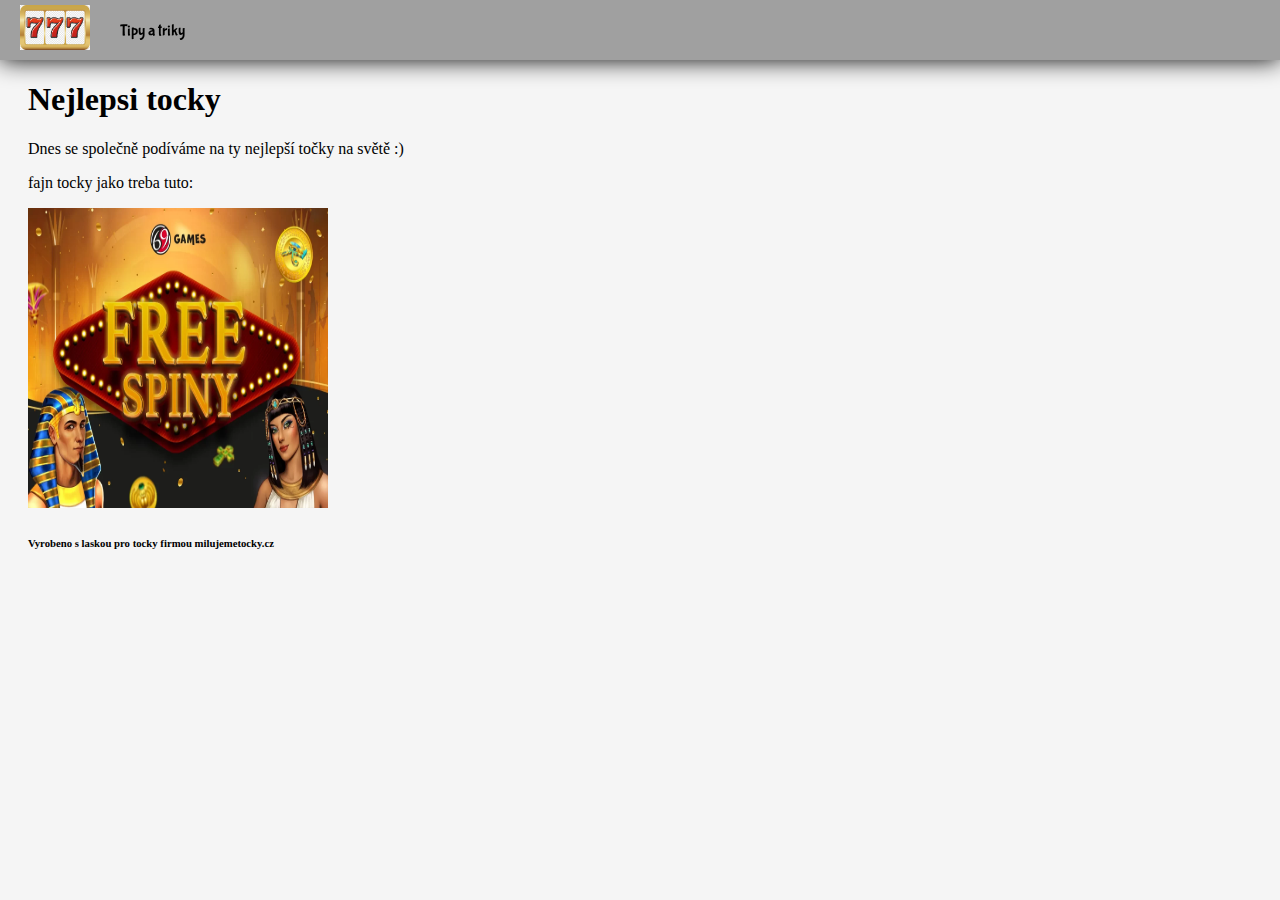
==== index.html @ 26b41d0b "Init vec" ====
<!DOCTYPE html>
<html>
    <head>
        <title>Title of the document</title>
        <link rel="stylesheet" href="styles.css">
        <link rel="icon" href="images/icon.png" type="image/x-icon">
        <link rel="preconnect" href="https://fonts.googleapis.com">
        <link rel="preconnect" href="https://fonts.gstatic.com" crossorigin>
        <link href="https://fonts.googleapis.com/css2?family=Bubblegum+Sans&display=swap" rel="stylesheet">
    </head>
    <body>
        <nav>
            <a href="index.html"><img src="images/nav_icon.png"></a>
            <a href="winner.html">Tipy a triky</a>
        </nav>
        <h1>Nejlepsi tocky</h1>
        <article>
            <header>
                <p>Dnes se společně podíváme na ty nejlepší točky na světě :)</p>
            </header>
            <body>
                <p>fajn tocky jako treba tuto:</p>
                <img src = "images/img.webp" class="main-image">
            </body>
            <footer>
                <h6>Vyrobeno s laskou pro tocky firmou milujemetocky.cz</h6>
            </footer>
        </article>
    </body>
</html>
---- styles.css ----
body {
    margin-top: 40px;
    padding: 20px;
    background-color: whitesmoke;
}

nav {
    background: rgb(160, 160, 160);
    position: fixed;
    top: 0;
    left: 0;
    right: 0;
    height: 60px;
    display: flex;
    align-items: center;
    box-shadow: 0 0 25px 0 black;
    font-family: "Bubblegum Sans";
}

table, th, td {
    border: 3px solid;
}

th {
    background-color: rgb(11, 117, 11);
}

tr {
    background-color: whitesmoke;
}

tr th {
    border-color: black;
    color: white;
}

tr td {
    font-style: italic;
}

table {
    border-collapse: collapse;
    width: 100%;
}

nav img {
    height: 45px;
    margin-left: 10px;
}

nav * {
    display: inline;
    margin: 10px;
    color: black;
    text-decoration: none;
}

ul {
    padding-left: 2rem;
    list-style-type: none;
}

ul li {
    background-image: url("images/money_emoji.png");
    background-size: 1.3rem;
    background-repeat: no-repeat;
    background-position: 0 0;
    padding-left: 2rem;
}

.main-image {
    height: 300px;
    width: 300px;
}
video {
    object-fit: fill;
    height: 300px;
    width: 300px;
}
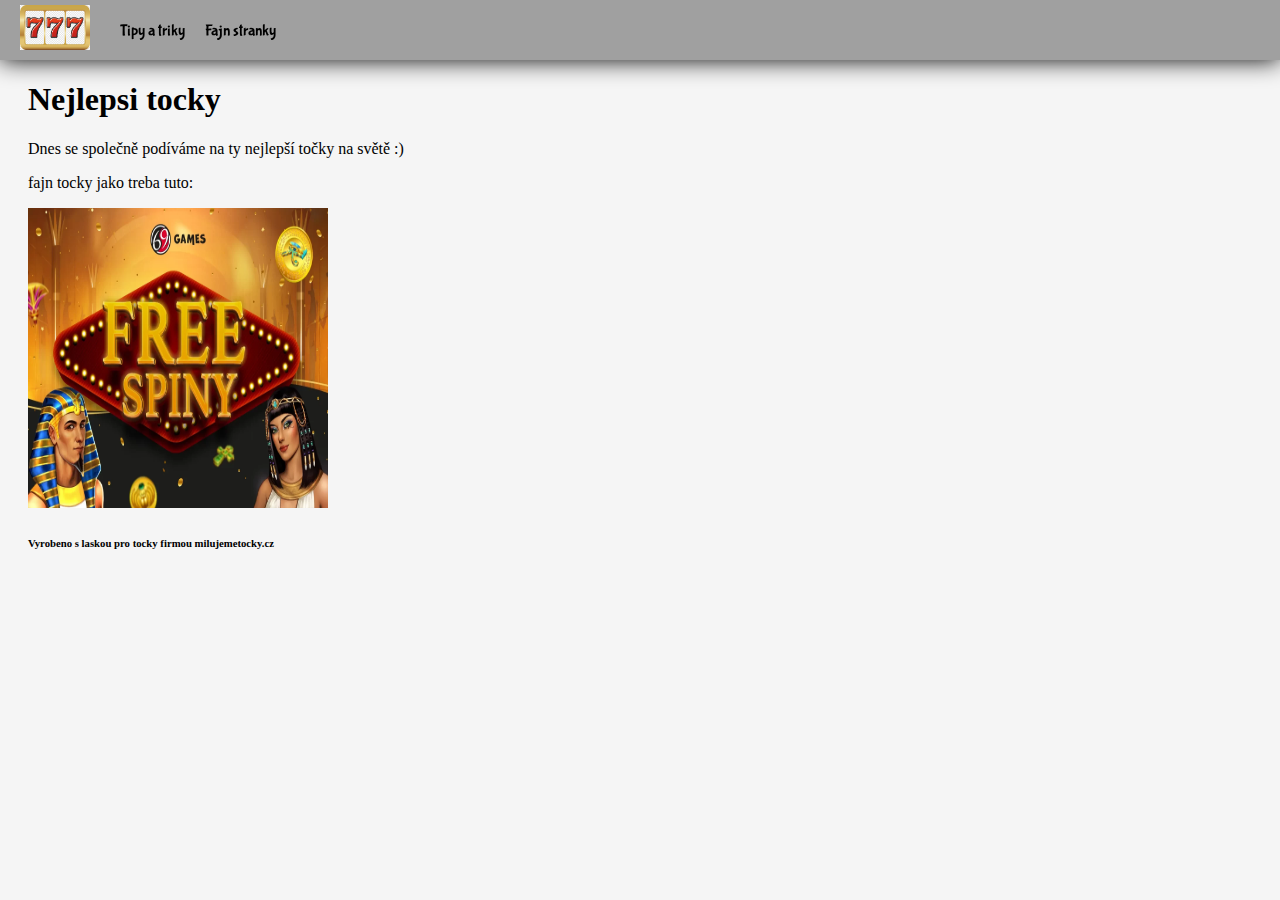
==== commit fa89031f: "Add third page" ====
--- a/index.html
+++ b/index.html
@@ -12,6 +12,7 @@
         <nav>
             <a href="index.html"><img src="images/nav_icon.png"></a>
             <a href="winner.html">Tipy a triky</a>
+            <a href="sites.html">Fajn stranky</a>
         </nav>
         <h1>Nejlepsi tocky</h1>
         <article>
--- a/styles.css
+++ b/styles.css
@@ -72,9 +72,35 @@
     height: 300px;
     width: 300px;
 }
+
+.site-image {
+    width: 250px;
+    height: 130px;
+    display: block;
+    margin-left: auto;
+    margin-right: auto;
+}
+
 video {
     object-fit: fill;
     height: 300px;
     width: 300px;
 }
+
+.sites-grid {
+    border: 2px solid;
+    display: grid;
+    grid-template-columns: auto auto;
+    background-color: rgb(214, 169, 19);
+    padding: 10px;
+}
+
+.sites-grid-item {
+    display: flex;
+    border: 1px solid;
+    background-color: rgba(255, 222, 77, 0.692);
+    padding: 5px;
+    align-items: center;
+    justify-content: center;
+}
   